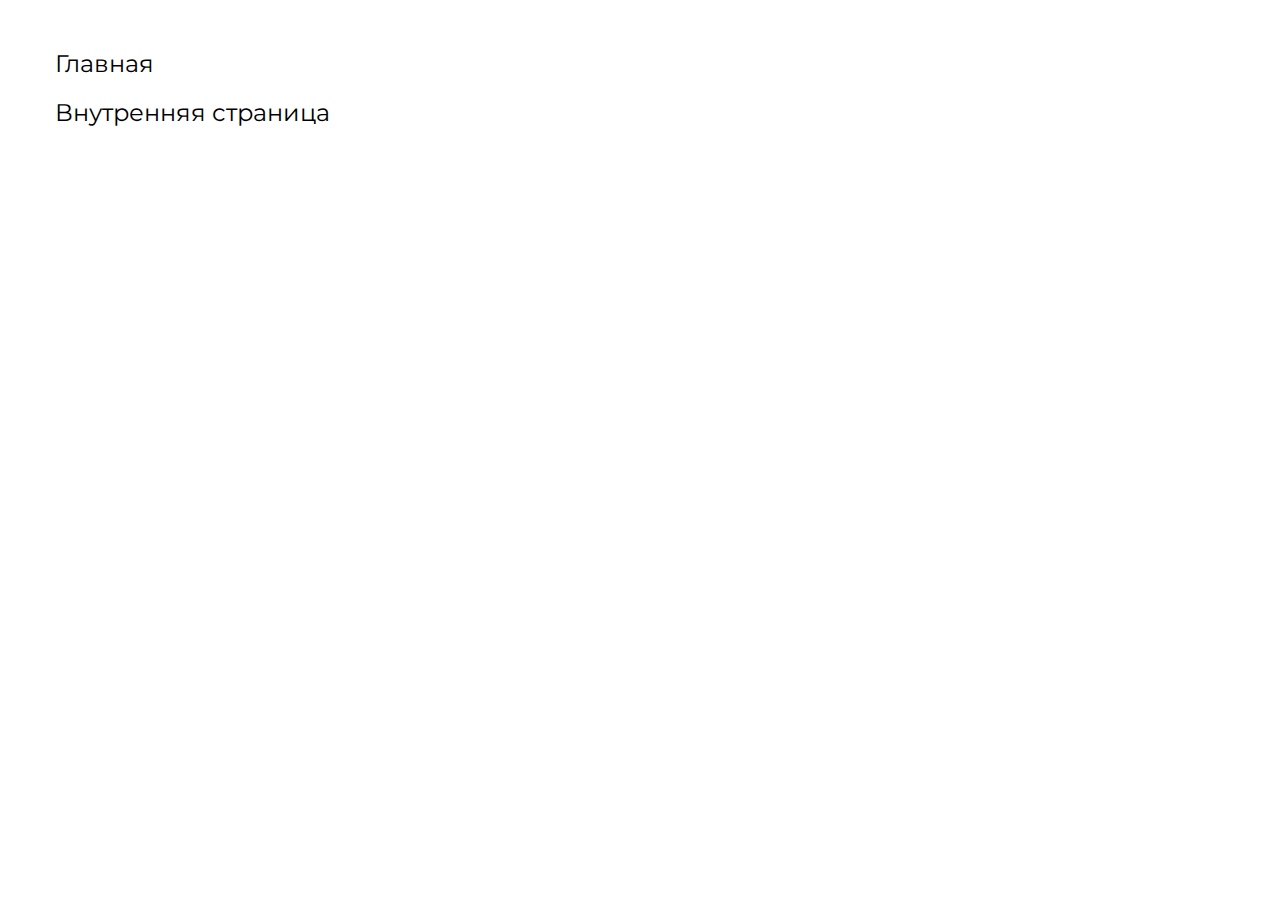
==== nav.html @ af70fa07 "first commit" ====
<!DOCTYPE html>
<html lang="en">

<head>
	<meta charset="UTF-8">
	<meta name="viewport" content="width=device-width, initial-scale=1.0">
	<meta name="keywords" content="">
	<link rel="stylesheet" href="css/libs.min.css">
	<link rel="stylesheet" href="css/style.min.css">
	<title>Навигация</title>
	<script src="https://api-maps.yandex.ru/2.1/?lang=ru_RU&apikey=9133eb49-3a97-4b2d-90be-6b80a97a5036" type="text/javascript"></script>
</head>


<body>
	<div class="wrap">

		<div class="nav">
			<div class="container">
				<ul class="nav-list">
					<li><a href="index.html">Главная</a></li>
					<li><a href="page-internal.html">Внутренняя страница</a></li>
				</ul>
			</div>
		</div>

	</div>
	<script src="js/libs.min.js"></script>
<script src="js/main.min.js"></script>

	<script type="text/javascript">
    ymaps.ready(init);

    function init() {
        var myMap = new ymaps.Map("map", {
            center: [54.131659, 37.581810],
            zoom: 15
        });

        var myPlacemark = new ymaps.Placemark([54.131659, 37.581810], null, {
            iconLayout: 'default#image',
            iconImageHref: "img/map-icon.svg",
            iconImageSize: [45, 60],
            // iconImageOffset: [-15, -44]
        });
        myMap.geoObjects.add(myPlacemark);
        myMap.behaviors.disable('scrollZoom');

    }
</script>
</body>

</html>
---- css/libs.min.css ----
@font-face{font-family:"swiper-icons";src:url("data:application/font-woff;charset=utf-8;base64, [base64]//wADZ2x5ZgAAAywAAADMAAAD2MHtryVoZWFkAAABbAAAADAAAAA2E2+eoWhoZWEAAAGcAAAAHwAAACQC9gDzaG10eAAAAigAAAAZAAAArgJkABFsb2NhAAAC0AAAAFoAAABaFQAUGG1heHAAAAG8AAAAHwAAACAAcABAbmFtZQAAA/gAAAE5AAACXvFdBwlwb3N0AAAFNAAAAGIAAACE5s74hXjaY2BkYGAAYpf5Hu/j+W2+MnAzMYDAzaX6QjD6/4//Bxj5GA8AuRwMYGkAPywL13jaY2BkYGA88P8Agx4j+/8fQDYfA1AEBWgDAIB2BOoAeNpjYGRgYNBh4GdgYgABEMnIABJzYNADCQAACWgAsQB42mNgYfzCOIGBlYGB0YcxjYGBwR1Kf2WQZGhhYGBiYGVmgAFGBiQQkOaawtDAoMBQxXjg/wEGPcYDDA4wNUA2CCgwsAAAO4EL6gAAeNpj2M0gyAACqxgGNWBkZ2D4/wMA+xkDdgAAAHjaY2BgYGaAYBkGRgYQiAHyGMF8FgYHIM3DwMHABGQrMOgyWDLEM1T9/w8UBfEMgLzE////P/5//f/V/xv+r4eaAAeMbAxwIUYmIMHEgKYAYjUcsDAwsLKxc3BycfPw8jEQA/[base64]/uznmfPFBNODM2K7MTQ45YEAZqGP81AmGGcF3iPqOop0r1SPTaTbVkfUe4HXj97wYE+yNwWYxwWu4v1ugWHgo3S1XdZEVqWM7ET0cfnLGxWfkgR42o2PvWrDMBSFj/IHLaF0zKjRgdiVMwScNRAoWUoH78Y2icB/yIY09An6AH2Bdu/UB+yxopYshQiEvnvu0dURgDt8QeC8PDw7Fpji3fEA4z/PEJ6YOB5hKh4dj3EvXhxPqH/SKUY3rJ7srZ4FZnh1PMAtPhwP6fl2PMJMPDgeQ4rY8YT6Gzao0eAEA409DuggmTnFnOcSCiEiLMgxCiTI6Cq5DZUd3Qmp10vO0LaLTd2cjN4fOumlc7lUYbSQcZFkutRG7g6JKZKy0RmdLY680CDnEJ+UMkpFFe1RN7nxdVpXrC4aTtnaurOnYercZg2YVmLN/d/gczfEimrE/fs/bOuq29Zmn8tloORaXgZgGa78yO9/cnXm2BpaGvq25Dv9S4E9+5SIc9PqupJKhYFSSl47+Qcr1mYNAAAAeNptw0cKwkAAAMDZJA8Q7OUJvkLsPfZ6zFVERPy8qHh2YER+3i/BP83vIBLLySsoKimrqKqpa2hp6+jq6RsYGhmbmJqZSy0sraxtbO3sHRydnEMU4uR6yx7JJXveP7WrDycAAAAAAAH//wACeNpjYGRgYOABYhkgZgJCZgZNBkYGLQZtIJsFLMYAAAw3ALgAeNolizEKgDAQBCchRbC2sFER0YD6qVQiBCv/H9ezGI6Z5XBAw8CBK/m5iQQVauVbXLnOrMZv2oLdKFa8Pjuru2hJzGabmOSLzNMzvutpB3N42mNgZGBg4GKQYzBhYMxJLMlj4GBgAYow/P/PAJJhLM6sSoWKfWCAAwDAjgbRAAB42mNgYGBkAIIbCZo5IPrmUn0hGA0AO8EFTQAA");font-weight:400;font-style:normal}:root{--swiper-theme-color: #007aff}.swiper{margin-left:auto;margin-right:auto;position:relative;overflow:hidden;list-style:none;padding:0;z-index:1}.swiper-vertical>.swiper-wrapper{flex-direction:column}.swiper-wrapper{position:relative;width:100%;height:100%;z-index:1;display:flex;transition-property:transform;box-sizing:content-box}.swiper-android .swiper-slide,.swiper-wrapper{transform:translate3d(0px, 0, 0)}.swiper-pointer-events{touch-action:pan-y}.swiper-pointer-events.swiper-vertical{touch-action:pan-x}.swiper-slide{flex-shrink:0;width:100%;height:100%;position:relative;transition-property:transform}.swiper-slide-invisible-blank{visibility:hidden}.swiper-autoheight,.swiper-autoheight .swiper-slide{height:auto}.swiper-autoheight .swiper-wrapper{align-items:flex-start;transition-property:transform,height}.swiper-backface-hidden .swiper-slide{transform:translateZ(0);-webkit-backface-visibility:hidden;backface-visibility:hidden}.swiper-3d,.swiper-3d.swiper-css-mode .swiper-wrapper{perspective:1200px}.swiper-3d .swiper-wrapper,.swiper-3d .swiper-slide,.swiper-3d .swiper-slide-shadow,.swiper-3d .swiper-slide-shadow-left,.swiper-3d .swiper-slide-shadow-right,.swiper-3d .swiper-slide-shadow-top,.swiper-3d .swiper-slide-shadow-bottom,.swiper-3d .swiper-cube-shadow{transform-style:preserve-3d}.swiper-3d .swiper-slide-shadow,.swiper-3d .swiper-slide-shadow-left,.swiper-3d .swiper-slide-shadow-right,.swiper-3d .swiper-slide-shadow-top,.swiper-3d .swiper-slide-shadow-bottom{position:absolute;left:0;top:0;width:100%;height:100%;pointer-events:none;z-index:10}.swiper-3d .swiper-slide-shadow{background:rgba(0,0,0,.15)}.swiper-3d .swiper-slide-shadow-left{background-image:linear-gradient(to left, rgba(0, 0, 0, 0.5), rgba(0, 0, 0, 0))}.swiper-3d .swiper-slide-shadow-right{background-image:linear-gradient(to right, rgba(0, 0, 0, 0.5), rgba(0, 0, 0, 0))}.swiper-3d .swiper-slide-shadow-top{background-image:linear-gradient(to top, rgba(0, 0, 0, 0.5), rgba(0, 0, 0, 0))}.swiper-3d .swiper-slide-shadow-bottom{background-image:linear-gradient(to bottom, rgba(0, 0, 0, 0.5), rgba(0, 0, 0, 0))}.swiper-css-mode>.swiper-wrapper{overflow:auto;scrollbar-width:none;-ms-overflow-style:none}.swiper-css-mode>.swiper-wrapper::-webkit-scrollbar{display:none}.swiper-css-mode>.swiper-wrapper>.swiper-slide{scroll-snap-align:start start}.swiper-horizontal.swiper-css-mode>.swiper-wrapper{scroll-snap-type:x mandatory}.swiper-vertical.swiper-css-mode>.swiper-wrapper{scroll-snap-type:y mandatory}.swiper-centered>.swiper-wrapper::before{content:"";flex-shrink:0;order:9999}.swiper-centered.swiper-horizontal>.swiper-wrapper>.swiper-slide:first-child{margin-inline-start:var(--swiper-centered-offset-before)}.swiper-centered.swiper-horizontal>.swiper-wrapper::before{height:100%;min-height:1px;width:var(--swiper-centered-offset-after)}.swiper-centered.swiper-vertical>.swiper-wrapper>.swiper-slide:first-child{margin-block-start:var(--swiper-centered-offset-before)}.swiper-centered.swiper-vertical>.swiper-wrapper::before{width:100%;min-width:1px;height:var(--swiper-centered-offset-after)}.swiper-centered>.swiper-wrapper>.swiper-slide{scroll-snap-align:center center}.swiper-virtual .swiper-slide{-webkit-backface-visibility:hidden;transform:translateZ(0)}.swiper-virtual.swiper-css-mode .swiper-wrapper::after{content:"";position:absolute;left:0;top:0;pointer-events:none}.swiper-virtual.swiper-css-mode.swiper-horizontal .swiper-wrapper::after{height:1px;width:var(--swiper-virtual-size)}.swiper-virtual.swiper-css-mode.swiper-vertical .swiper-wrapper::after{width:1px;height:var(--swiper-virtual-size)}:root{--swiper-navigation-size: 44px}.swiper-button-prev,.swiper-button-next{position:absolute;top:50%;width:calc(var(--swiper-navigation-size)/44*27);height:var(--swiper-navigation-size);margin-top:calc(0px - var(--swiper-navigation-size)/2);z-index:10;cursor:pointer;display:flex;align-items:center;justify-content:center;color:var(--swiper-navigation-color, var(--swiper-theme-color))}.swiper-button-prev.swiper-button-disabled,.swiper-button-next.swiper-button-disabled{opacity:.35;cursor:auto;pointer-events:none}.swiper-button-prev.swiper-button-hidden,.swiper-button-next.swiper-button-hidden{opacity:0;cursor:auto;pointer-events:none}.swiper-navigation-disabled .swiper-button-prev,.swiper-navigation-disabled .swiper-button-next{display:none !important}.swiper-button-prev:after,.swiper-button-next:after{font-family:swiper-icons;font-size:var(--swiper-navigation-size);text-transform:none !important;letter-spacing:0;font-variant:initial;line-height:1}.swiper-button-prev,.swiper-rtl .swiper-button-next{left:10px;right:auto}.swiper-button-prev:after,.swiper-rtl .swiper-button-next:after{content:"prev"}.swiper-button-next,.swiper-rtl .swiper-button-prev{right:10px;left:auto}.swiper-button-next:after,.swiper-rtl .swiper-button-prev:after{content:"next"}.swiper-button-lock{display:none}.swiper-pagination{position:absolute;text-align:center;transition:300ms opacity;transform:translate3d(0, 0, 0);z-index:10}.swiper-pagination.swiper-pagination-hidden{opacity:0}.swiper-pagination-disabled>.swiper-pagination,.swiper-pagination.swiper-pagination-disabled{display:none !important}.swiper-pagination-fraction,.swiper-pagination-custom,.swiper-horizontal>.swiper-pagination-bullets,.swiper-pagination-bullets.swiper-pagination-horizontal{bottom:10px;left:0;width:100%}.swiper-pagination-bullets-dynamic{overflow:hidden;font-size:0}.swiper-pagination-bullets-dynamic .swiper-pagination-bullet{transform:scale(0.33);position:relative}.swiper-pagination-bullets-dynamic .swiper-pagination-bullet-active{transform:scale(1)}.swiper-pagination-bullets-dynamic .swiper-pagination-bullet-active-main{transform:scale(1)}.swiper-pagination-bullets-dynamic .swiper-pagination-bullet-active-prev{transform:scale(0.66)}.swiper-pagination-bullets-dynamic .swiper-pagination-bullet-active-prev-prev{transform:scale(0.33)}.swiper-pagination-bullets-dynamic .swiper-pagination-bullet-active-next{transform:scale(0.66)}.swiper-pagination-bullets-dynamic .swiper-pagination-bullet-active-next-next{transform:scale(0.33)}.swiper-pagination-bullet{width:var(--swiper-pagination-bullet-width, var(--swiper-pagination-bullet-size, 8px));height:var(--swiper-pagination-bullet-height, var(--swiper-pagination-bullet-size, 8px));display:inline-block;border-radius:50%;background:var(--swiper-pagination-bullet-inactive-color, #000);opacity:var(--swiper-pagination-bullet-inactive-opacity, 0.2)}button.swiper-pagination-bullet{border:none;margin:0;padding:0;box-shadow:none;-webkit-appearance:none;appearance:none}.swiper-pagination-clickable .swiper-pagination-bullet{cursor:pointer}.swiper-pagination-bullet:only-child{display:none !important}.swiper-pagination-bullet-active{opacity:var(--swiper-pagination-bullet-opacity, 1);background:var(--swiper-pagination-color, var(--swiper-theme-color))}.swiper-vertical>.swiper-pagination-bullets,.swiper-pagination-vertical.swiper-pagination-bullets{right:10px;top:50%;transform:translate3d(0px, -50%, 0)}.swiper-vertical>.swiper-pagination-bullets .swiper-pagination-bullet,.swiper-pagination-vertical.swiper-pagination-bullets .swiper-pagination-bullet{margin:var(--swiper-pagination-bullet-vertical-gap, 6px) 0;display:block}.swiper-vertical>.swiper-pagination-bullets.swiper-pagination-bullets-dynamic,.swiper-pagination-vertical.swiper-pagination-bullets.swiper-pagination-bullets-dynamic{top:50%;transform:translateY(-50%);width:8px}.swiper-vertical>.swiper-pagination-bullets.swiper-pagination-bullets-dynamic .swiper-pagination-bullet,.swiper-pagination-vertical.swiper-pagination-bullets.swiper-pagination-bullets-dynamic .swiper-pagination-bullet{display:inline-block;transition:200ms transform,200ms top}.swiper-horizontal>.swiper-pagination-bullets .swiper-pagination-bullet,.swiper-pagination-horizontal.swiper-pagination-bullets .swiper-pagination-bullet{margin:0 var(--swiper-pagination-bullet-horizontal-gap, 4px)}.swiper-horizontal>.swiper-pagination-bullets.swiper-pagination-bullets-dynamic,.swiper-pagination-horizontal.swiper-pagination-bullets.swiper-pagination-bullets-dynamic{left:50%;transform:translateX(-50%);white-space:nowrap}.swiper-horizontal>.swiper-pagination-bullets.swiper-pagination-bullets-dynamic .swiper-pagination-bullet,.swiper-pagination-horizontal.swiper-pagination-bullets.swiper-pagination-bullets-dynamic .swiper-pagination-bullet{transition:200ms transform,200ms left}.swiper-horizontal.swiper-rtl>.swiper-pagination-bullets-dynamic .swiper-pagination-bullet{transition:200ms transform,200ms right}.swiper-pagination-progressbar{background:rgba(0,0,0,.25);position:absolute}.swiper-pagination-progressbar .swiper-pagination-progressbar-fill{background:var(--swiper-pagination-color, var(--swiper-theme-color));position:absolute;left:0;top:0;width:100%;height:100%;transform:scale(0);transform-origin:left top}.swiper-rtl .swiper-pagination-progressbar .swiper-pagination-progressbar-fill{transform-origin:right top}.swiper-horizontal>.swiper-pagination-progressbar,.swiper-pagination-progressbar.swiper-pagination-horizontal,.swiper-vertical>.swiper-pagination-progressbar.swiper-pagination-progressbar-opposite,.swiper-pagination-progressbar.swiper-pagination-vertical.swiper-pagination-progressbar-opposite{width:100%;height:4px;left:0;top:0}.swiper-vertical>.swiper-pagination-progressbar,.swiper-pagination-progressbar.swiper-pagination-vertical,.swiper-horizontal>.swiper-pagination-progressbar.swiper-pagination-progressbar-opposite,.swiper-pagination-progressbar.swiper-pagination-horizontal.swiper-pagination-progressbar-opposite{width:4px;height:100%;left:0;top:0}.swiper-pagination-lock{display:none}.swiper-scrollbar{border-radius:10px;position:relative;-ms-touch-action:none;background:rgba(0,0,0,.1)}.swiper-scrollbar-disabled>.swiper-scrollbar,.swiper-scrollbar.swiper-scrollbar-disabled{display:none !important}.swiper-horizontal>.swiper-scrollbar,.swiper-scrollbar.swiper-scrollbar-horizontal{position:absolute;left:1%;bottom:3px;z-index:50;height:5px;width:98%}.swiper-vertical>.swiper-scrollbar,.swiper-scrollbar.swiper-scrollbar-vertical{position:absolute;right:3px;top:1%;z-index:50;width:5px;height:98%}.swiper-scrollbar-drag{height:100%;width:100%;position:relative;background:rgba(0,0,0,.5);border-radius:10px;left:0;top:0}.swiper-scrollbar-cursor-drag{cursor:move}.swiper-scrollbar-lock{display:none}.swiper-zoom-container{width:100%;height:100%;display:flex;justify-content:center;align-items:center;text-align:center}.swiper-zoom-container>img,.swiper-zoom-container>svg,.swiper-zoom-container>canvas{max-width:100%;max-height:100%;object-fit:contain}.swiper-slide-zoomed{cursor:move}.swiper-lazy-preloader{width:42px;height:42px;position:absolute;left:50%;top:50%;margin-left:-21px;margin-top:-21px;z-index:10;transform-origin:50%;box-sizing:border-box;border:4px solid var(--swiper-preloader-color, var(--swiper-theme-color));border-radius:50%;border-top-color:rgba(0,0,0,0)}.swiper:not(.swiper-watch-progress) .swiper-lazy-preloader,.swiper-watch-progress .swiper-slide-visible .swiper-lazy-preloader{animation:swiper-preloader-spin 1s infinite linear}.swiper-lazy-preloader-white{--swiper-preloader-color: #fff}.swiper-lazy-preloader-black{--swiper-preloader-color: #000}@keyframes swiper-preloader-spin{0%{transform:rotate(0deg)}100%{transform:rotate(360deg)}}.swiper .swiper-notification{position:absolute;left:0;top:0;pointer-events:none;opacity:0;z-index:-1000}.swiper-free-mode>.swiper-wrapper{transition-timing-function:ease-out;margin:0 auto}.swiper-grid>.swiper-wrapper{flex-wrap:wrap}.swiper-grid-column>.swiper-wrapper{flex-wrap:wrap;flex-direction:column}.swiper-fade.swiper-free-mode .swiper-slide{transition-timing-function:ease-out}.swiper-fade .swiper-slide{pointer-events:none;transition-property:opacity}.swiper-fade .swiper-slide .swiper-slide{pointer-events:none}.swiper-fade .swiper-slide-active,.swiper-fade .swiper-slide-active .swiper-slide-active{pointer-events:auto}.swiper-cube{overflow:visible}.swiper-cube .swiper-slide{pointer-events:none;-webkit-backface-visibility:hidden;backface-visibility:hidden;z-index:1;visibility:hidden;transform-origin:0 0;width:100%;height:100%}.swiper-cube .swiper-slide .swiper-slide{pointer-events:none}.swiper-cube.swiper-rtl .swiper-slide{transform-origin:100% 0}.swiper-cube .swiper-slide-active,.swiper-cube .swiper-slide-active .swiper-slide-active{pointer-events:auto}.swiper-cube .swiper-slide-active,.swiper-cube .swiper-slide-next,.swiper-cube .swiper-slide-prev,.swiper-cube .swiper-slide-next+.swiper-slide{pointer-events:auto;visibility:visible}.swiper-cube .swiper-slide-shadow-top,.swiper-cube .swiper-slide-shadow-bottom,.swiper-cube .swiper-slide-shadow-left,.swiper-cube .swiper-slide-shadow-right{z-index:0;-webkit-backface-visibility:hidden;backface-visibility:hidden}.swiper-cube .swiper-cube-shadow{position:absolute;left:0;bottom:0px;width:100%;height:100%;opacity:.6;z-index:0}.swiper-cube .swiper-cube-shadow:before{content:"";background:#000;position:absolute;left:0;top:0;bottom:0;right:0;filter:blur(50px)}.swiper-flip{overflow:visible}.swiper-flip .swiper-slide{pointer-events:none;-webkit-backface-visibility:hidden;backface-visibility:hidden;z-index:1}.swiper-flip .swiper-slide .swiper-slide{pointer-events:none}.swiper-flip .swiper-slide-active,.swiper-flip .swiper-slide-active .swiper-slide-active{pointer-events:auto}.swiper-flip .swiper-slide-shadow-top,.swiper-flip .swiper-slide-shadow-bottom,.swiper-flip .swiper-slide-shadow-left,.swiper-flip .swiper-slide-shadow-right{z-index:0;-webkit-backface-visibility:hidden;backface-visibility:hidden}.swiper-creative .swiper-slide{-webkit-backface-visibility:hidden;backface-visibility:hidden;overflow:hidden;transition-property:transform,opacity,height}.swiper-cards{overflow:visible}.swiper-cards .swiper-slide{transform-origin:center bottom;-webkit-backface-visibility:hidden;backface-visibility:hidden;overflow:hidden}
/*# sourceMappingURL=../sourcemaps/libs.min.css.map */
---- css/style.min.css ----
*,::after,::before{-webkit-box-sizing:inherit;box-sizing:inherit}*{-webkit-box-sizing:border-box;box-sizing:border-box}a,body,div,form,h1,h2,h3,h4,h5,label,li,p,ul{margin:0;padding:0;border:0;text-decoration:none;line-height:1;-webkit-box-sizing:border-box;box-sizing:border-box}button,input,input:active,input[type=checkbox]:focus,input[type=file]:focus,input[type=radio]:focus,input[type=text]:focus,textarea{outline:0!important}button{border:none;cursor:pointer;display:-webkit-box;display:-ms-flexbox;display:flex;-webkit-box-pack:center;-ms-flex-pack:center;justify-content:center;-webkit-box-align:center;-ms-flex-align:center;align-items:center;-webkit-transition:.5s;-o-transition:.5s;transition:.5s}html{height:100%;scroll-behavior:smooth;-webkit-box-sizing:border-box;box-sizing:border-box}body{font-family:Montserrat,sans-serif;font-weight:400;height:100%;overflow-x:hidden}.fixed-body{overflow:hidden}h1,h2,h3,h4,h5,h6,img,p{margin:0;padding:0;height:auto;-o-object-fit:cover;object-fit:cover}a{color:inherit;text-decoration:none;-webkit-transition:.5s;-o-transition:.5s;transition:.5s}li,ul{margin:0;padding:0;list-style:none}.container{margin:0 auto;padding:0 15px;max-width:1200px}@font-face{font-family:Montserrat;font-weight:300;src:url(../fonts/Montserrat-Light.woff) format("woff")}@font-face{font-family:Montserrat;font-weight:300;src:url(../fonts/Montserrat-Light.woff2) format("woff2")}@font-face{font-family:Montserrat;font-weight:400;src:url(../fonts/Montserrat-Regular.woff) format("woff")}@font-face{font-family:Montserrat;font-weight:400;src:url(../fonts/Montserrat-Regular.woff2) format("woff2")}@font-face{font-family:Montserrat;font-weight:500;src:url(../fonts/Montserrat-Medium.woff) format("woff")}@font-face{font-family:Montserrat;font-weight:500;src:url(../fonts/Montserrat-Medium.woff2) format("woff2")}@font-face{font-family:Montserrat;font-weight:600;src:url(../fonts/Montserrat-SemiBold.woff) format("woff")}@font-face{font-family:Montserrat;font-weight:600;src:url(../fonts/Montserrat-SemiBold.woff2) format("woff2")}@font-face{font-family:Montserrat;font-weight:700;src:url(../fonts/Montserrat-Bold.woff) format("woff")}@font-face{font-family:Montserrat;font-weight:700;src:url(../fonts/Montserrat-Bold.woff2) format("woff2")}@font-face{font-family:Montserrat;font-weight:700;src:url(../fonts/Montserrat-ExtraBold.woff) format("woff")}@font-face{font-family:Montserrat;font-weight:700;src:url(../fonts/Montserrat-ExtraBold.woff2) format("woff2")}.header{position:absolute;z-index:5;top:0;left:0;width:100%;color:#fff}.header2{display:-webkit-box;display:-ms-flexbox;display:flex;-webkit-box-orient:vertical;-webkit-box-direction:normal;-ms-flex-direction:column;flex-direction:column}.header2 .header-top{background:#e35224}.header2 .header-bottom{-webkit-box-ordinal-group:0;-ms-flex-order:-1;order:-1;background:#1f1f1f;padding:15px 0}.header2 .header-top__list li:hover{color:rgba(255,255,255,.5)}.header-top{background:rgba(128,128,128,.2);padding:15px 0}.header-top__list{display:-webkit-box;display:-ms-flexbox;display:flex;-webkit-box-pack:center;-ms-flex-pack:center;justify-content:center;-webkit-box-align:center;-ms-flex-align:center;align-items:center}.header-top__list li{font-size:15px;line-height:120%;font-weight:600}.header-top__list li:not(:first-child){margin-left:10px}.header-top__list li:hover{color:#ff5700}.header-top__list li a{display:-webkit-box;display:-ms-flexbox;display:flex;-webkit-box-align:center;-ms-flex-align:center;align-items:center}.header-top__list li span{display:block;width:5px;height:5px;background:rgba(255,255,255,.2);border-radius:50%;margin-left:10px}.header-top .header-bottom__socials{display:none}.header-bottom{padding-top:25px}.header-bottom__inner{display:-webkit-box;display:-ms-flexbox;display:flex;-webkit-box-pack:justify;-ms-flex-pack:justify;justify-content:space-between}.header-bottom__left{display:-webkit-box;display:-ms-flexbox;display:flex;-webkit-box-pack:justify;-ms-flex-pack:justify;justify-content:space-between;-webkit-box-align:center;-ms-flex-align:center;align-items:center}.header-bottom__right{-webkit-box-flex:1;-ms-flex-positive:1;flex-grow:1;display:-webkit-box;display:-ms-flexbox;display:flex;-webkit-box-pack:justify;-ms-flex-pack:justify;justify-content:space-between;margin-left:60px}.header-bottom__logo{display:block;width:338px}.header-bottom__logo img{width:100%}.header-bottom__wrap{-webkit-box-flex:1;-ms-flex-positive:1;flex-grow:1}.header-bottom__items{display:grid;grid-template-columns:repeat(2,calc(50% - 7.5px));gap:15px 15px}.header-bottom__item{display:-webkit-box;display:-ms-flexbox;display:flex;-webkit-box-align:center;-ms-flex-align:center;align-items:center}.header-bottom__item i{width:23px;height:23px;display:-webkit-box;display:-ms-flexbox;display:flex;-webkit-box-pack:center;-ms-flex-pack:center;justify-content:center;-webkit-box-align:center;-ms-flex-align:center;align-items:center;background-color:#ff5700;background-image:-webkit-gradient(linear,left top,left bottom,color-stop(-21%,#f6a42d),color-stop(126%,#da2c20));background-image:-o-linear-gradient(top,#f6a42d -21%,#da2c20 126%);background-image:linear-gradient(180deg,#f6a42d -21%,#da2c20 126%);border-radius:50%}.header-bottom__item i img{max-width:13px}.header-bottom__item span{font-size:14px;line-height:120%;margin-left:8px}.header-bottom .mail span{font-size:18px}.header-bottom .tel span{font-size:18px;font-weight:700}.header-bottom__btns{margin-left:60px}.header-bottom__btn{height:36px;border-radius:18px;padding:3px 28px}.header-bottom__btn span{font-size:12px;text-transform:uppercase}.header-bottom__socials{display:-webkit-box;display:-ms-flexbox;display:flex;-webkit-box-pack:end;-ms-flex-pack:end;justify-content:flex-end;-webkit-box-align:center;-ms-flex-align:center;align-items:center;margin-top:35px}.header-bottom__social{max-width:34px}.header-bottom__social:not(:first-child){margin-left:20px}.header-bottom__social img{width:auto;max-width:100%}.burger{position:relative;z-index:11;width:34px;height:26px;margin-left:30px;cursor:pointer;display:none}.burger span{position:absolute;left:0;width:100%;height:2px;background:#ff5700;border-radius:3px;-webkit-transition:.5s;-o-transition:.5s;transition:.5s}.burger span:nth-child(1){top:0}.burger span:nth-child(2){top:50%;-webkit-transform:translate(0,-50%);-ms-transform:translate(0,-50%);transform:translate(0,-50%)}.burger span:nth-child(3){bottom:0}.burger--active span{background:#fff}.burger--active span:nth-child(1){top:12px;-webkit-transform:rotate(-45deg);-ms-transform:rotate(-45deg);transform:rotate(-45deg)}.burger--active span:nth-child(2){display:none}.burger--active span:nth-child(3){bottom:12px;-webkit-transform:rotate(45deg);-ms-transform:rotate(45deg);transform:rotate(45deg)}@media screen and (max-width:1150px){.header-bottom__logo{width:228px}.header-bottom__item span{font-size:11.6px}.header-bottom .mail span,.header-bottom .tel span{font-size:15px}.header-bottom__btn{padding:3px 20px}.header-bottom__btn span{font-size:10px}.header-bottom__socials{margin-top:30px}.header-bottom__social{max-width:28px}}@media screen and (max-width:992px){.header-top__list li{font-size:12px}.header-top__list li span,.header-top__list li:not(:first-child){margin-left:7px}}@media screen and (max-width:940px){.header-bottom__right{-webkit-box-flex:0;-ms-flex-positive:0;flex-grow:0}.header-bottom__items{grid-template-columns:100%}}@media screen and (max-width:740px){.header2 .header-bottom{padding:0}.header-top{position:fixed;z-index:10;top:0;left:-105%;width:100%;height:100%;background:#000;padding:100px 15px 50px;overflow-y:auto;-webkit-transition:.5s;-o-transition:.5s;transition:.5s}.header-top--active{left:0}.header-top::-webkit-scrollbar{width:3px}.header-top::-webkit-scrollbar-track{background:#fff;border-radius:3px}.header-top::-webkit-scrollbar-thumb{background:#ff5700;border-radius:3px}.header-top__list{-webkit-box-orient:vertical;-webkit-box-direction:normal;-ms-flex-direction:column;flex-direction:column}.header-top__list li:not(:first-child){margin:15px 0 0}.header-top__list li span{display:none}.header-top .header-bottom__socials{display:-webkit-box;display:-ms-flexbox;display:flex;-webkit-box-pack:center;-ms-flex-pack:center;justify-content:center}.header-bottom{padding-top:0}.header-bottom__inner{display:block}.header-bottom__left{padding:15px 0}.header-bottom__right{-webkit-box-align:center;-ms-flex-align:center;align-items:center;position:relative;padding:15px 0;margin-left:0}.header-bottom__right:after{content:"";position:absolute;top:0;left:-15px;width:calc(100% + 30px);height:1px;background:rgba(255,255,255,.2)}.header-bottom__right:before{content:"";position:absolute;left:-15px;bottom:0;width:calc(100% + 30px);height:1px;background:rgba(255,255,255,.2)}.header-bottom__item:nth-child(2)~.header-bottom__item{display:none}.header-bottom__btns{margin-left:15px}.header-bottom__socials{display:none}.burger{display:block}}@media screen and (max-width:576px){.header-bottom__wrap{-ms-flex-negative:0;flex-shrink:0}.header-bottom .mail span,.header-bottom .tel span{font-size:12px}}.wrap{position:relative;overflow-x:hidden}.btn{display:-webkit-box;display:-ms-flexbox;display:flex;-webkit-box-pack:center;-ms-flex-pack:center;justify-content:center;-webkit-box-align:center;-ms-flex-align:center;align-items:center;text-align:center}.btn-orange{color:#fff;background-color:#ff5700;background-image:-webkit-gradient(linear,left top,left bottom,color-stop(-25%,#f6a42d),color-stop(125%,#da2c20));background-image:-o-linear-gradient(top,#f6a42d -25%,#da2c20 125%);background-image:linear-gradient(180deg,#f6a42d -25%,#da2c20 125%)}.btn-orange:hover{background-image:-webkit-gradient(linear,left top,left bottom,color-stop(-25%,#da2c20),color-stop(125%,#f6a42d));background-image:-o-linear-gradient(top,#da2c20 -25%,#f6a42d 125%);background-image:linear-gradient(180deg,#da2c20 -25%,#f6a42d 125%)}.btn-orange span{font-weight:700;text-transform:uppercase;letter-spacing:.1em;text-transform:uppercase;color:#fff}.btn__orange-border{background:rgba(0,0,0,0);border:2px solid #ff5700;border-radius:24.5px}.btn__orange-border:hover{background-color:#ff5700;background-image:-webkit-gradient(linear,left top,left bottom,color-stop(-25%,#f6a42d),color-stop(125%,#da2c20));background-image:-o-linear-gradient(top,#f6a42d -25%,#da2c20 125%);background-image:linear-gradient(180deg,#f6a42d -25%,#da2c20 125%)}.btn__orange-border:hover span{color:#fff}.btn__orange-border span{line-height:120%;font-weight:700;text-transform:uppercase;color:#ff5700}.display2{display:-webkit-box;display:-ms-flexbox;display:flex;-webkit-box-orient:vertical;-webkit-box-direction:normal;-ms-flex-direction:column;flex-direction:column;-webkit-box-pack:center;-ms-flex-pack:center;justify-content:center;-webkit-box-align:center;-ms-flex-align:center;align-items:center;text-align:center}.display2 span:nth-child(1){font-size:53px;line-height:120%;font-weight:800;text-transform:uppercase;-webkit-text-stroke:1px rgba(228,214,205,.2);-webkit-text-fill-color:transparent}.display2 span:nth-child(2){position:relative;font-size:35px;line-height:120%;font-weight:800;text-transform:uppercase;color:#fff;margin-top:-30px}.display2 span:nth-child(2):after{content:"";position:absolute;left:50%;bottom:-5px;-webkit-transform:translate(-50%,0);-ms-transform:translate(-50%,0);transform:translate(-50%,0);width:99px;height:3px;background:#ff5700}.display2-1 span:nth-child(1){-webkit-text-stroke:1px rgba(40,39,40,.2)}.display2-1 span:nth-child(2){color:#1c1c1c}.swiper-button-prev{width:18px;height:auto;margin-top:0}.swiper-button-prev:after{display:none}.swiper-button-prev img{width:100%}.swiper-button-next{width:18px;height:auto;margin-top:0}.swiper-button-next:after{display:none}.swiper-button-next img{width:100%}.swiper-pagination-bullet{width:13px;height:13px;background:rgba(0,0,0,0);border:1px solid rgba(168,175,181,.4);border-radius:50%;opacity:1}.swiper-pagination-bullet-active{background-color:#ff6000;border-color:#ff5700}.up{position:fixed;z-index:6;right:20px;bottom:-60px;width:57px;height:57px;display:-webkit-box;display:-ms-flexbox;display:flex;-webkit-box-pack:center;-ms-flex-pack:center;justify-content:center;-webkit-box-align:center;-ms-flex-align:center;align-items:center;background-color:#28920b;background-image:-webkit-gradient(linear,left top,left bottom,color-stop(-24%,#f6a42d),color-stop(126%,#da2c20));background-image:-o-linear-gradient(top,#f6a42d -24%,#da2c20 126%);background-image:linear-gradient(180deg,#f6a42d -24%,#da2c20 126%);border-radius:50%;cursor:pointer;opacity:0;pointer-events:none;-webkit-transition:.7s;-o-transition:.7s;transition:.7s}.up--active{bottom:230px;opacity:1;pointer-events:all}.up img{width:16px}.nav{padding:50px 15px}.nav-list{display:grid;grid-template-columns:100%;gap:20px}.nav-list li{font-size:24px;line-height:120%;color:#000}.nav-list li a:hover{color:#ff5700}.breadcrumbs{border-bottom:1px solid #efefef}.breadcrumbs__items{display:-webkit-box;display:-ms-flexbox;display:flex;-ms-flex-wrap:wrap;flex-wrap:wrap;-webkit-box-align:center;-ms-flex-align:center;align-items:center}.breadcrumbs__item{position:relative;font-size:15px;line-height:120%;font-weight:500;color:#ed6c1c;margin-bottom:12px}.breadcrumbs__item:not(:last-child){padding-right:16px;margin-right:10px}.breadcrumbs__item:not(:last-child):after{content:"";position:absolute;top:50%;right:0;-webkit-transform:translate(0,-50%);-ms-transform:translate(0,-50%);transform:translate(0,-50%);width:6px;height:8px;background-image:url(../img/breadcrumbs-icon.png);background-repeat:no-repeat;background-position:center;background-size:contain}.breadcrumbs__item--active{color:#282828}@media screen and (max-width:1150px){.display2 span:nth-child(1){font-size:46px}.display2 span:nth-child(2){font-size:28px;margin-top:-25px}.breadcrumbs__item{font-size:12px}.up{width:47px;height:47px}.up img{width:13px}}@media screen and (max-width:940px){.display2 span:nth-child(1){font-size:35px}.display2 span:nth-child(2){font-size:25px;margin-top:-20px}}@media screen and (max-width:740px){.display2 span:nth-child(1){font-size:28px}.display2 span:nth-child(2){font-size:22px;margin-top:-16px}}.main{background-image:url(../img/main-bg.png);background-repeat:no-repeat;background-position:center;background-size:cover;padding-top:150px}.main__img img{width:100%}.section-group{background-image:url(../img/section-group.png);background-repeat:no-repeat;background-position:center;background-size:cover}.info{position:relative;z-index:2;margin-top:-70px}.info__inner{border:5px solid #fff;-webkit-box-shadow:0 26px 54px 0 rgba(0,0,0,.07);box-shadow:0 26px 54px 0 rgba(0,0,0,.07);border-radius:10px;background:#f0f0f0;padding:30px}.info__items{display:-webkit-box;display:-ms-flexbox;display:flex;-webkit-box-pack:justify;-ms-flex-pack:justify;justify-content:space-between;-webkit-box-align:center;-ms-flex-align:center;align-items:center}.info__item{display:-webkit-box;display:-ms-flexbox;display:flex;-webkit-box-align:center;-ms-flex-align:center;align-items:center}.info__item:not(:first-child){margin-left:30px}.info__item-icon{-ms-flex-negative:0;flex-shrink:0;width:72px;height:72px;display:-webkit-box;display:-ms-flexbox;display:flex;-webkit-box-pack:center;-ms-flex-pack:center;justify-content:center;-webkit-box-align:center;-ms-flex-align:center;align-items:center;background-color:#ff5700;background-image:-webkit-gradient(linear,left top,left bottom,color-stop(-25%,#f6a42d),color-stop(125%,#da2c20));background-image:-o-linear-gradient(top,#f6a42d -25%,#da2c20 125%);background-image:linear-gradient(180deg,#f6a42d -25%,#da2c20 125%);border-radius:50%}.info__item-icon img{width:auto;max-width:44px}.info__item-title{font-size:15px;line-height:120%;font-weight:700;text-transform:uppercase;color:#222;margin-left:15px}.purpose{color:#fff;padding:60px 0 120px}.purpose__items{display:grid;grid-template-columns:repeat(2,calc(50% - 15px));gap:30px;padding:0 30px;margin-top:50px}.purpose__item{display:-webkit-box;display:-ms-flexbox;display:flex;-webkit-box-align:end;-ms-flex-align:end;align-items:flex-end}.purpose__item-img{-ms-flex-negative:0;flex-shrink:0;max-width:190px}.purpose__item-img img{width:auto;max-width:100%}.purpose__item-desc{margin-left:20px}.purpose__item-title{font-size:35px;line-height:120%;font-weight:800;color:#fff}.purpose__item-text{font-size:16px;line-height:140%;margin-top:15px}.about{padding:40px 0 80px}.about__wrap{display:-webkit-box;display:-ms-flexbox;display:flex;-webkit-box-pack:justify;-ms-flex-pack:justify;justify-content:space-between;margin-top:60px}.about__left{width:555px;margin-right:50px}.about__right{width:calc(100% - 605px)}.about__images{display:grid;grid-template-columns:repeat(2,calc(50% - 15px));gap:24px 30px}.about__img{position:relative;padding-bottom:65%}.about__img img{position:absolute;top:0;left:0;right:0;bottom:0;width:100%;height:100%}.about__img--big{grid-row:1/3;grid-column:2;padding-bottom:140%}.about__text{display:grid;grid-template-columns:100%;gap:15px}.about__text p{font-size:16px;line-height:140%;color:#191919}.about__btns{display:-webkit-box;display:-ms-flexbox;display:flex;-ms-flex-wrap:wrap;flex-wrap:wrap;-webkit-box-align:center;-ms-flex-align:center;align-items:center;margin-top:60px}.about__btn{width:215px;height:50px;border-radius:25px;margin-bottom:10px}.about__btn:not(:last-child){margin-right:15px}.about__btn span{font-size:14px}.events{background-image:url(../img/section-group.png);background-repeat:no-repeat;background-position:center;background-size:cover;padding:100px 0}.events__slider{position:relative;margin-top:60px}@media screen and (min-width:741px){.events .swiper-wrapper{display:grid;grid-template-columns:repeat(2,calc(50% - 15px));gap:20px 30px;-webkit-transform:unset!important;-ms-transform:unset!important;transform:unset!important}.events .swiper-slide{width:100%!important}.events .swiper-button-next,.events .swiper-button-prev,.events .swiper-pagination{display:none}}.events__slider-nav{display:-webkit-box;display:-ms-flexbox;display:flex;-webkit-box-pack:center;-ms-flex-pack:center;justify-content:center;-webkit-box-align:center;-ms-flex-align:center;align-items:center;margin-top:25px}.events .swiper-button-next,.events .swiper-button-prev{position:static}.events .swiper-pagination{position:static;width:auto;margin:0 30px}.event-card{color:#fff;position:relative}.event-card:after{content:"";position:absolute;top:0;left:0;right:0;bottom:0;width:100%;height:100%;background:rgba(255,87,0,.6);-webkit-box-shadow:0 16px 37px 3px rgba(28,6,0,.17);box-shadow:0 16px 37px 3px rgba(28,6,0,.17);border-radius:20px;opacity:0;pointer-events:none;-webkit-transition:.5s;-o-transition:.5s;transition:.5s}.event-card:hover:after{opacity:1;pointer-events:all}.event-card:hover .event-card__date i img:nth-child(1){display:none}.event-card:hover .event-card__date i img:nth-child(2){display:block}.event-card:hover .event-card__btn{opacity:1;pointer-events:all}.event-card__img{position:relative;padding-bottom:47%}.event-card__img img{position:absolute;top:0;left:0;right:0;bottom:0;width:100%;height:100%;border-radius:20px}.event-card__desc{position:absolute;z-index:2;top:0;left:0;width:100%;height:100%;display:-webkit-box;display:-ms-flexbox;display:flex;-webkit-box-orient:vertical;-webkit-box-direction:normal;-ms-flex-direction:column;flex-direction:column;-webkit-box-pack:justify;-ms-flex-pack:justify;justify-content:space-between;padding:30px 0}.event-card__date{height:21px;display:-webkit-box;display:-ms-flexbox;display:flex;-webkit-box-align:center;-ms-flex-align:center;align-items:center;padding:0 40px}.event-card__date i{-ms-flex-negative:0;flex-shrink:0;width:21px}.event-card__date i img{width:100%;height:100%}.event-card__date i img:nth-child(2){display:none}.event-card__date span{font-size:14px;line-height:120%;margin-left:10px}.event-card__btn{width:216px;height:49px;background-color:#fff;-webkit-box-shadow:0 16px 12px 1px rgba(138,47,0,.15);box-shadow:0 16px 12px 1px rgba(138,47,0,.15);border-radius:24.5px;margin:5px auto 0;opacity:0;pointer-events:none}.event-card__btn span{font-size:14px;line-height:120%;font-weight:700;text-transform:uppercase;color:#ff5700}.event-card__title{width:384px;height:62px;display:-webkit-box;display:-ms-flexbox;display:flex;-webkit-box-pack:center;-ms-flex-pack:center;justify-content:center;-webkit-box-align:center;-ms-flex-align:center;align-items:center;background:#ff5700;-webkit-clip-path:polygon(0 0,100% 0,100% 0,95% 100%,0 100%);clip-path:polygon(0 0,100% 0,100% 0,95% 100%,0 100%);padding:3px 30px 0 40px;margin-top:5px}.event-card__title span{font-size:18px;line-height:120%;font-weight:600;overflow:hidden;display:-webkit-box;-webkit-line-clamp:2;-webkit-box-orient:vertical}.coaches{padding:25px 0 80px}.coaches__slider{position:relative;margin-top:95px}.coaches .swiper{overflow:unset}.coaches .swiper-wrapper{-webkit-box-align:stretch;-ms-flex-align:stretch;align-items:stretch}.coaches .swiper-slide{opacity:0;pointer-events:none;-webkit-transition:.3s;-o-transition:.3s;transition:.3s}.coaches .swiper-slide-active,.coaches .swiper-slide-next{opacity:1;pointer-events:all}.coaches__slider-nav{display:-webkit-box;display:-ms-flexbox;display:flex;-webkit-box-pack:center;-ms-flex-pack:center;justify-content:center;-webkit-box-align:center;-ms-flex-align:center;align-items:center;margin-top:25px}.coaches .swiper-button-next,.coaches .swiper-button-prev{position:static}.coaches .swiper-pagination{position:static;width:auto;margin:0 30px}.coach-card{height:auto;display:-webkit-box;display:-ms-flexbox;display:flex;-webkit-box-orient:vertical;-webkit-box-direction:normal;-ms-flex-direction:column;flex-direction:column;-webkit-box-pack:justify;-ms-flex-pack:justify;justify-content:space-between}.coach-card__top{max-width:280px;padding-left:30px}.coach-card__name{font-size:24px;line-height:120%;font-weight:800;text-transform:uppercase;color:#1c1c1c}.coach-card__bottom{position:relative;min-height:230px;display:-webkit-box;display:-ms-flexbox;display:flex;-webkit-box-align:center;-ms-flex-align:center;align-items:center;background-image:url(../img/coach-card__bg.png);background-repeat:no-repeat;background-position:center;background-size:cover;border-radius:20px;padding:30px;margin-top:25px}.coach-card__info{max-width:250px}.coach-card__experience{font-size:21px;line-height:120%;font-weight:700;color:#fff}.coach-card__experience span{font-weight:500}.coach-card__post{width:100%;min-height:34px;display:-webkit-box;display:-ms-flexbox;display:flex;-webkit-box-pack:center;-ms-flex-pack:center;justify-content:center;-webkit-box-align:center;-ms-flex-align:center;align-items:center;background:#ff5700;border-radius:16px;margin-top:25px}.coach-card__post span{font-size:21px;line-height:120%;font-weight:700;color:#fff}.coach-card__img{position:absolute;right:30px;bottom:0;width:230px}.coach-card__img img{width:100%}.feedback{background-image:url(../img/section-group2.png);background-repeat:no-repeat;background-position:center;background-size:cover;padding:100px 0 20px}.feedback__wrap{position:relative;display:-webkit-box;display:-ms-flexbox;display:flex;margin-top:100px}.feedback__img{width:700px}.feedback__img img{width:100%}.feedback__form{position:absolute;top:0;right:0;width:553px;text-align:center;background:#f0f0f0;border:5px solid #fff;-webkit-box-shadow:0 26px 54px 0 rgba(0,0,0,.07);box-shadow:0 26px 54px 0 rgba(0,0,0,.07);border-radius:10px;padding:30px}.feedback__form-title{font-size:28px;line-height:120%;font-weight:800;text-transform:uppercase;color:#111}.feedback__form-text{font-size:15px;line-height:140%;color:#111;margin-top:15px}.feedback__form-wrap{display:grid;grid-template-columns:100%;gap:12px;margin-top:20px}.feedback__form-group{position:relative;border:none;padding:0;margin:0}.feedback__form-group input{width:100%;height:62px;text-align:center;background-color:#fff;border:1px solid #dfdfdf;border-radius:5px;padding:5px 15px 5px 35px;font-size:15px;line-height:120%;color:#000}.feedback__form-group input::-webkit-input-placeholder{color:#9b9b9b}.feedback__form-group input::-moz-placeholder{color:#9b9b9b}.feedback__form-group input:-ms-input-placeholder{color:#9b9b9b}.feedback__form-group input::-ms-input-placeholder{color:#9b9b9b}.feedback__form-group input::placeholder{color:#9b9b9b}.feedback__form-group img{position:absolute;top:50%;left:15px;-webkit-transform:translate(0,-50%);-ms-transform:translate(0,-50%);transform:translate(0,-50%);width:15px}.feedback__form-btn{width:294px;height:58px;border-radius:28px;margin:25px auto 0}.feedback__form-btn span{font-size:14px}.feedback__form-info{position:relative;display:-webkit-box;display:-ms-flexbox;display:flex;-webkit-box-align:center;-ms-flex-align:center;align-items:center;margin-top:25px}.feedback__form-info input{position:absolute;z-index:2;top:0;left:0;right:0;bottom:0;width:100%;height:100%;margin:0;cursor:pointer;opacity:0}.feedback__form-info input:checked~label:before{opacity:1;pointer-events:all}.feedback__form-info label{position:relative;text-align:start;font-size:11px;line-height:150%;font-weight:400;color:rgba(88,88,88,.6);padding-left:23px}.feedback__form-info label a{position:relative;z-index:3;font-weight:500;text-decoration:underline;color:#ff5700}.feedback__form-info label:after{content:"";position:absolute;top:0;left:0;width:15px;height:15px;background:#ff5700;border-radius:3px}.feedback__form-info label:before{content:"";position:absolute;z-index:1;top:5px;left:4px;width:7px;height:5px;background-image:url(../img/check.png);background-repeat:no-repeat;background-position:center;background-size:contain;opacity:0;pointer-events:none;-webkit-transition:.3s;-o-transition:.3s;transition:.3s}.news{padding:40px 0}.news__slider{position:relative;margin-top:50px}.news .swiper{overflow:unset}.news .swiper-wrapper{-webkit-box-align:stretch;-ms-flex-align:stretch;align-items:stretch}.news .swiper-slide{opacity:0;pointer-events:none;-webkit-transition:.3s;-o-transition:.3s;transition:.3s}.news .swiper-slide-active,.news .swiper-slide-next,.news .swiper-slide-next+.swiper-slide{opacity:1;pointer-events:all}.news__slider-nav{display:-webkit-box;display:-ms-flexbox;display:flex;-webkit-box-pack:center;-ms-flex-pack:center;justify-content:center;-webkit-box-align:center;-ms-flex-align:center;align-items:center;margin-top:25px}.news .swiper-button-next,.news .swiper-button-prev{position:static}.news .swiper-pagination{position:static;width:auto;margin:0 30px}.news__btn{width:253px;height:49px;border-radius:25px;margin:40px auto 0}.news__btn span{font-size:14px}.news-card{height:auto;border:1px solid #e8ede6;-webkit-box-shadow:0 10px 30px -1px rgba(0,0,0,.05);box-shadow:0 10px 30px -1px rgba(0,0,0,.05);border-radius:5px;padding:15px}.news-card__img{position:relative;padding-bottom:93%}.news-card__img img{position:absolute;top:0;left:0;right:0;bottom:0;width:100%;height:100%}.news-card__desc{padding:15px}.news-card__date{display:-webkit-box;display:-ms-flexbox;display:flex;-webkit-box-align:center;-ms-flex-align:center;align-items:center}.news-card__date i{width:21px}.news-card__date i img{width:100%}.news-card__date span{font-size:14px;line-height:120%;color:#1c1c1c;margin-left:10px}.news-card__title{font-size:22px;line-height:120%;font-weight:800;color:#282828;margin-top:12px}.news-card__text{font-size:15px;line-height:140%;color:#191919;margin-top:12px;overflow:hidden;display:-webkit-box;-webkit-line-clamp:3;-webkit-box-orient:vertical}.contacts{color:#fff;background-image:url(../img/contacts-bg.png);background-repeat:no-repeat;background-position:center;background-size:cover;padding:100px 0}.contacts__inner{display:-webkit-box;display:-ms-flexbox;display:flex;-webkit-box-pack:justify;-ms-flex-pack:justify;justify-content:space-between;-webkit-box-align:center;-ms-flex-align:center;align-items:center}.contacts__left{width:350px;margin-right:50px}.contacts__right{width:calc(100% - 400px)}.contacts .map{width:100%;height:500px;border-radius:20px}.contacts .map .ymaps-2-1-79-map{width:100%!important;height:100%!important}.contacts .map .ymaps-2-1-79-inner-panes{border-radius:20px}.contacts__wrap{display:grid;grid-template-columns:100%;gap:30px;margin-top:60px}.contacts__items{display:grid;grid-template-columns:100%;gap:15px}.contacts__item{display:-webkit-box;display:-ms-flexbox;display:flex;-webkit-box-align:center;-ms-flex-align:center;align-items:center}.contacts__item i{width:33px;height:33px;display:-webkit-box;display:-ms-flexbox;display:flex;-webkit-box-pack:center;-ms-flex-pack:center;justify-content:center;-webkit-box-align:center;-ms-flex-align:center;align-items:center;background-color:#ff5700;background-image:-webkit-gradient(linear,left top,left bottom,color-stop(-21%,#f6a42d),color-stop(126%,#da2c20));background-image:-o-linear-gradient(top,#f6a42d -21%,#da2c20 126%);background-image:linear-gradient(180deg,#f6a42d -21%,#da2c20 126%);border-radius:50%}.contacts__item i img{max-width:13px}.contacts__item span{font-size:18px;line-height:120%;margin-left:15px}.contacts__subtitle{position:relative;display:-webkit-inline-box;display:-ms-inline-flexbox;display:inline-flex;font-size:24px;line-height:120%;font-weight:700;color:#fff;margin-bottom:15px}.contacts__subtitle:after{content:"";position:absolute;top:15px;right:-140px;width:125px;height:1px;background:#ff5700}.contacts .tel span{font-size:22px;font-weight:700}.contacts__socials{display:-webkit-box;display:-ms-flexbox;display:flex;-webkit-box-align:center;-ms-flex-align:center;align-items:center;margin-top:35px}.contacts__social{max-width:34px}.contacts__social:not(:first-child){margin-left:20px}.contacts__social img{width:auto;max-width:100%}@media screen and (max-width:1150px){.info__item-icon{width:60px;height:60px}.info__item-title{font-size:12.4px}.purpose{padding:50px 0 100px}.purpose__items{grid-template-columns:repeat(2,calc(50% - 10px));gap:20px;margin-top:40px}.purpose__item-img{max-width:150px}.purpose__item-title{font-size:29px}.purpose__item-text{font-size:13px}.about{padding:30px 0 60px}.about__wrap{margin-top:50px}.about__left{width:450px}.about__right{width:calc(100% - 500px)}.about__images{grid-template-columns:repeat(2,calc(50% - 10px));gap:20px}.about__text p{font-size:13.2px}.about__btn{width:178px;height:40px}.about__btn span{font-size:12px}.events{padding:80px 0}.events .swiper-wrapper{grid-template-columns:repeat(2,calc(50% - 7.5px));gap:15px}.event-card__date{padding:0 30px}.event-card__date i{width:17px}.event-card__date span{font-size:12px}.event-card__btn{width:178px;height:40px}.event-card__btn span{font-size:12px}.event-card__title{width:317px;height:52px;-webkit-clip-path:polygon(0 0,100% 0,100% 0,97% 100%,0 100%);clip-path:polygon(0 0,100% 0,100% 0,97% 100%,0 100%);padding:3px 30px}.event-card__title span{font-size:15px}.coach-card__top{max-width:240px}.coach-card__name{font-size:20px}.coach-card__bottom{min-height:200px;margin-top:20px}.coach-card__info{max-width:210px}.coach-card__experience{font-size:17px}.coach-card__post{min-height:28px;margin-top:20px}.coach-card__post span{font-size:17px}.coach-card__img{right:20px;width:180px}.feedback{padding-top:80px}.feedback__img{width:560px;margin-left:-50px}.feedback__form{width:480px;padding:30px 25px}.feedback__form-title{font-size:23px}.feedback__form-text{font-size:12.4px}.feedback__form-wrap{gap:10px;margin-top:15px}.feedback__form-group input{height:52px;font-size:12.4px;padding-left:28px}.feedback__form-group img{left:12px;width:12px}.feedback__form-btn{width:242px;height:47px;margin-top:20px}.feedback__form-btn span{font-size:11.6px}.feedback__form-info label{font-size:9px}.feedback__form-info label:after{top:-1px}.news{padding:30px 0}.news__slider{margin-top:40px}.news__btn{width:208px;height:40px;margin-top:30px}.news__btn span{font-size:11.6px}.news-card__date i{width:17px}.news-card__date span{font-size:11.6px}.news-card__title{font-size:18px}.news-card__text{font-size:12.5px;margin-top:8px}.contacts{padding:80px 0}.contacts__left{width:300px;margin-right:30px}.contacts__right{width:calc(100% - 330px)}.contacts .map{height:415px}.contacts__wrap{margin-top:45px}.contacts__item i{width:27px;height:27px}.contacts__item span{font-size:15px}.contacts .tel span{font-size:18px}.contacts__subtitle{font-size:20px}.contacts__subtitle:after{top:12px;right:-110px;width:100px}.contacts__socials{margin-top:30px}.contacts__social{max-width:28px}.contacts__social:not(:first-child){margin-left:15px}}@media screen and (max-width:940px){.main{padding-top:200px}.info__items{-webkit-box-align:start;-ms-flex-align:start;align-items:start}.info__item{-webkit-box-orient:vertical;-webkit-box-direction:normal;-ms-flex-direction:column;flex-direction:column;text-align:center}.info__item-title{margin:12px 0 0}.purpose__items{padding:0}.purpose__item-desc{margin-left:15px}.purpose__item-img{max-width:130px}.purpose__item-title{font-size:25px}.purpose__item-text{font-size:12px}.about__left{width:360px;margin-right:30px}.about__right{width:calc(100% - 390px)}.about__text p{font-size:14px}.about__btns{margin-top:30px}.about__btn{width:150px;height:35px}.about__btn span{font-size:10px}.events__slider{margin-top:40px}.event-card__desc{padding:20px 0}.event-card__date{padding:0 20px}.event-card__btn{width:136px;height:31px}.event-card__btn span{font-size:10px}.event-card__title{width:272px;height:40px;padding:3px 20px}.event-card__title span{font-size:13px}.coaches{padding:20px 0 60px}.coaches__slider{margin-top:70px}.coach-card__top{max-width:190px;padding-left:20px}.coach-card__name{font-size:15px}.coach-card__bottom{min-height:160px;padding:20px;margin-top:15px}.coach-card__info{max-width:170px}.coach-card__experience{font-size:13px}.coach-card__post{max-width:150px;min-height:23px}.coach-card__post span{font-size:13px}.coach-card__img{width:140px}.feedback__wrap{margin-top:50px}.feedback__img{width:500px;margin-left:-70px}.feedback__form{width:400px;padding:25px 20px}.news__slider{margin-top:30px}.news-card,.news-card__desc{padding:10px}.news-card__title{font-size:16px}.contacts{padding:60px 0 80px}.contacts__left{width:240px;margin-right:20px}.contacts__right{width:calc(100% - 260px)}}@media screen and (max-width:740px){.info__inner{padding:25px 15px}.info__items{max-width:280px;display:block;margin:0 auto}.info__item{-webkit-box-orient:horizontal;-webkit-box-direction:normal;-ms-flex-direction:row;flex-direction:row;text-align:start}.info__item:not(:first-child){margin:12px 0 0}.info__item-title{margin:0 0 0 12px}.purpose__items{grid-template-columns:100%;gap:15px}.about__wrap{display:block}.about__left{width:100%;margin:0 0 30px}.about__right{width:100%}.events{padding:60px 0}.events__slider{max-width:400px;margin:40px auto 0}.events .swiper-wrapper{gap:unset}.event-card__title{width:229px;height:61px;-webkit-clip-path:polygon(0 0,100% 0,100% 0,97% 100%,0 100%);clip-path:polygon(0 0,100% 0,100% 0,97% 100%,0 100%)}.event-card__title span{font-size:14px;-webkit-line-clamp:3}.coaches__slider{max-width:400px;margin:50px auto 0}.coaches .swiper-slide-next{opacity:0;pointer-events:none}.feedback{padding:60px 0}.feedback__wrap{display:block;margin-top:30px}.feedback__img{max-width:320px;width:100%;margin:0 auto -10px}.feedback__form{position:relative;z-index:1;max-width:400px;width:100%;margin:0 auto}.feedback__form-title{font-size:20px}.feedback__form-text{font-size:11px;margin-top:10px}.feedback__form-group input{height:46px;font-size:11px}.feedback__form-btn{width:215px;height:42px}.feedback__form-btn span{font-size:11px}.news__slider{max-width:400px;margin:30px auto 0}.news .swiper-slide-next,.news .swiper-slide-next .swiper-slide{opacity:0;pointer-events:none}.contacts__inner{display:block}.contacts__left{max-width:240px;width:100%;margin:0 auto 35px}.contacts__right{max-width:400px;width:100%;margin:0 auto}.contacts .map{height:300px}}@media screen and (max-width:576px){.main{padding-bottom:50px}.about__wrap{margin-top:40px}.about__btns{-webkit-box-orient:vertical;-webkit-box-direction:normal;-ms-flex-direction:column;flex-direction:column}.about__btn{width:195px;height:44px}.about__btn:not(:last-child){margin:0 0 15px}.about__btn span{font-size:13px}.coach-card__top{max-width:170px}.coach-card__name{font-size:13.7px}.coach-card__bottom{min-height:140px}.coach-card__info{max-width:150px}.coach-card__experience{font-size:12px}.coach-card__post{min-height:20px;margin-top:15px}.coach-card__post span{font-size:12px}.coach-card__img{width:130px}}@media screen and (max-width:395px){.purpose__item-img{max-width:80px}.purpose__item-title{font-size:20px}.event-card__desc{padding:15px 0}.event-card__title{width:250px;height:40px}.event-card__title span{font-size:12px;-webkit-line-clamp:2}.coach-card__img{width:100px}}.page-internal{padding-top:185px}.page-internal__inner{display:grid;grid-template-columns:100%;gap:40px;padding:30px 0 40px}.page-internal__group{display:grid;grid-template-columns:100%;gap:15px}.page-internal__title{font-size:35px;line-height:120%;font-weight:800;color:#282828}.page-internal__text{display:grid;grid-template-columns:100%;gap:15px}.page-internal__text p{font-size:16px;line-height:140%;color:#282828}.page-internal__subtitle{font-size:22px;line-height:140%;font-weight:600;color:#282828}.page-internal__items,.page-internal__wrap{display:grid;grid-template-columns:100%;gap:15px}.page-internal__item{display:-webkit-box;display:-ms-flexbox;display:flex}.page-internal__item-icon{-ms-flex-negative:0;flex-shrink:0;width:25px;height:25px;display:-webkit-box;display:-ms-flexbox;display:flex;-webkit-box-pack:center;-ms-flex-pack:center;justify-content:center;-webkit-box-align:center;-ms-flex-align:center;align-items:center;background-color:#ed6c1c;background-image:-webkit-gradient(linear,left top,left bottom,color-stop(-24%,#f6a42d),color-stop(128%,#da2c20));background-image:-o-linear-gradient(top,#f6a42d -24%,#da2c20 128%);background-image:linear-gradient(180deg,#f6a42d -24%,#da2c20 128%);border-radius:50%}.page-internal__item-icon img{width:10px}.page-internal__item-desc{margin-left:15px}.page-internal__item-title{font-size:16px;line-height:120%;font-weight:600;color:#282828}.page-internal__item-text{font-size:16px;line-height:140%;color:#282828;margin-top:10px}@media screen and (max-width:1150px){.page-internal__inner{gap:30px}.page-internal__title{font-size:28px}.page-internal__subtitle,.page-internal__text p{font-size:14px}.page-internal__item-icon{width:20px;height:20px}.page-internal__item-text,.page-internal__item-title{font-size:14px}}@media screen and (max-width:940px){.page-internal{padding-top:225px}.page-internal__title{font-size:25px}}@media screen and (max-width:740px){.page-internal{padding-top:205px}}.footer{color:#fff;background:#000;padding:20px 0;margin-top:-30px}.footer__inner{display:-webkit-box;display:-ms-flexbox;display:flex;-webkit-box-pack:justify;-ms-flex-pack:justify;justify-content:space-between}.footer__right{-webkit-box-flex:1;-ms-flex-positive:1;flex-grow:1;margin-left:40px}.footer__logo{width:280px;display:block}.footer__logo img{width:100%}.footer__list{display:-webkit-box;display:-ms-flexbox;display:flex;-webkit-box-pack:justify;-ms-flex-pack:justify;justify-content:space-between;-webkit-box-align:center;-ms-flex-align:center;align-items:center}.footer__link{font-size:11px;line-height:120%;font-weight:600}.footer__link:not(:first-child){margin-left:15px}.footer__wrap{display:-webkit-box;display:-ms-flexbox;display:flex;-webkit-box-pack:justify;-ms-flex-pack:justify;justify-content:space-between;margin-top:20px}.footer__rights{font-size:12px;line-height:120%;font-weight:700;color:#9d9d9d}.footer__rights a{display:block;font-size:11px}.footer__brevis{display:-webkit-box;display:-ms-flexbox;display:flex;margin-left:30px}.footer__brevis-icon{width:25px}.footer__brevis-icon img{width:100%}.footer__brevis-text{font-size:10px;line-height:120%;margin-left:10px}.footer__brevis-text a{display:block;font-weight:700;text-decoration:underline;text-underline-offset:3px}@media screen and (max-width:1150px){.footer{padding:20px 0}.footer__right{-webkit-box-flex:0;-ms-flex-positive:0;flex-grow:0;display:-webkit-box;display:-ms-flexbox;display:flex;-webkit-box-pack:justify;-ms-flex-pack:justify;justify-content:space-between}.footer__logo{width:230px}.footer__list{display:grid;grid-template-columns:repeat(2,calc(50% - 7.5px));gap:10px 15px}.footer__link:not(:first-child){margin-left:0}.footer__wrap{display:block;margin:0 0 0 30px}.footer__brevis{margin:15px 0 0}}@media screen and (max-width:940px){.footer{margin-top:-40px}.footer__right,.footer__wrap{margin-left:25px}}@media screen and (max-width:740px){.footer__inner{display:block}.footer__right{display:block;margin:30px 0 0}.footer__wrap{margin:30px 0 0}}
/*# sourceMappingURL=../sourcemaps/style.min.css.map */
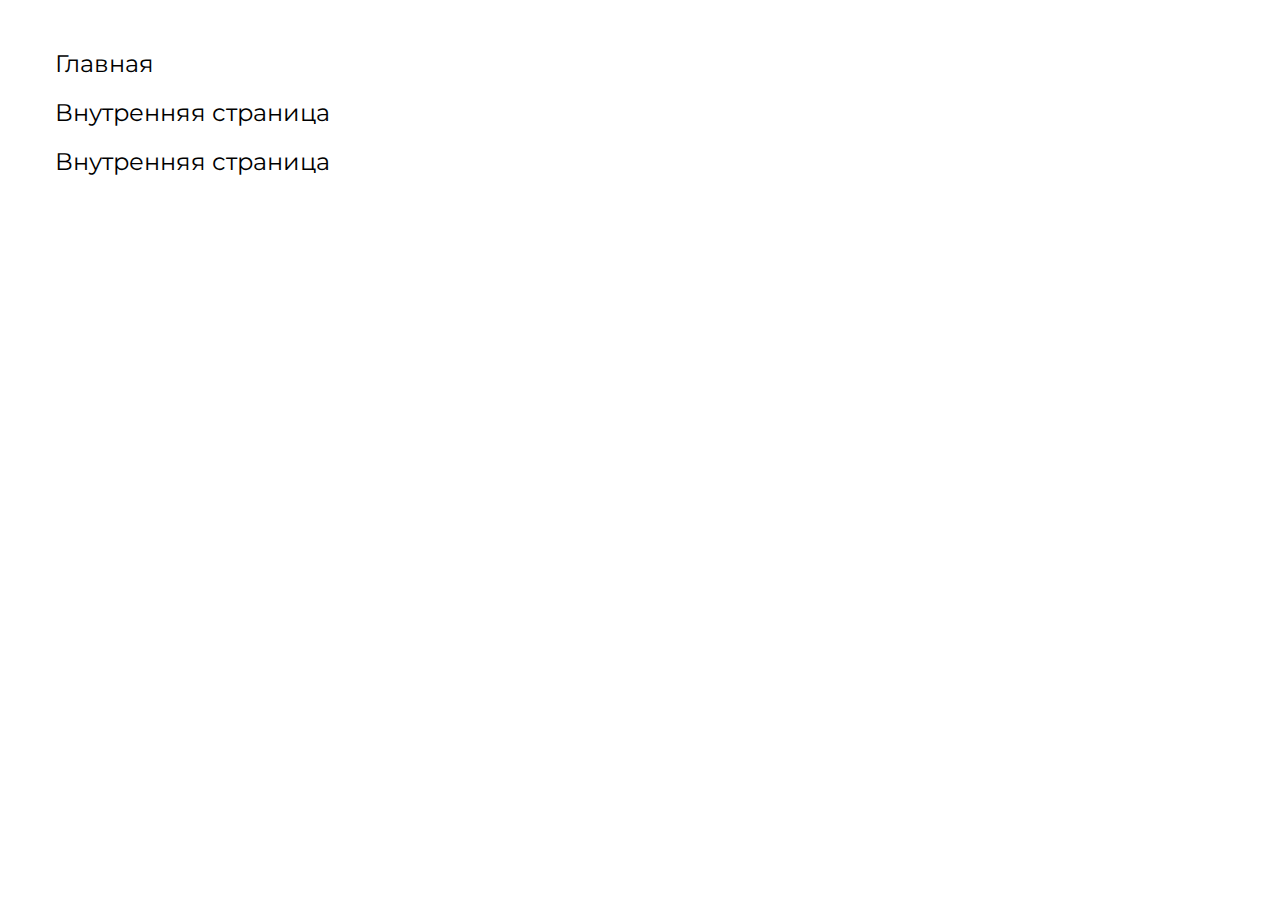
==== commit 2599550a: "comment2" ====
--- a/nav.html
+++ b/nav.html
@@ -19,6 +19,7 @@
 			<div class="container">
 				<ul class="nav-list">
 					<li><a href="index.html">Главная</a></li>
+					<li><a href="page-internal.html">Внутренняя страница</a></li>
 					<li><a href="page-internal.html">Внутренняя страница</a></li>
 				</ul>
 			</div>
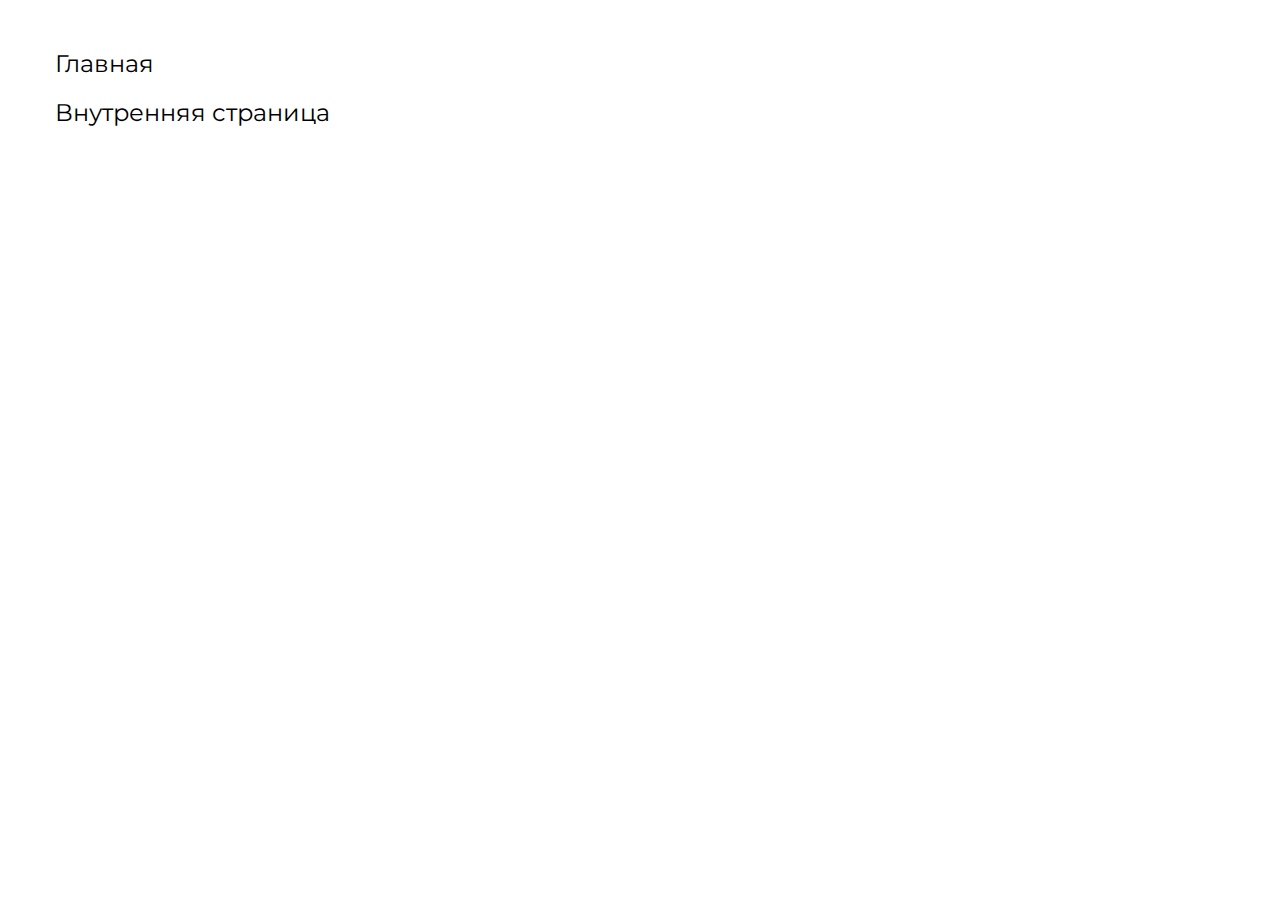
==== commit 628773c5: "comment3" ====
--- a/nav.html
+++ b/nav.html
@@ -19,8 +19,7 @@
 			<div class="container">
 				<ul class="nav-list">
 					<li><a href="index.html">Главная</a></li>
-					<li><a href="page-internal.html">Внутренняя страница</a></li>
-					<li><a href="page-internal.html">Внутренняя страница</a></li>
+					<li><a href="pageInternal.html">Внутренняя страница</a></li>
 				</ul>
 			</div>
 		</div>
